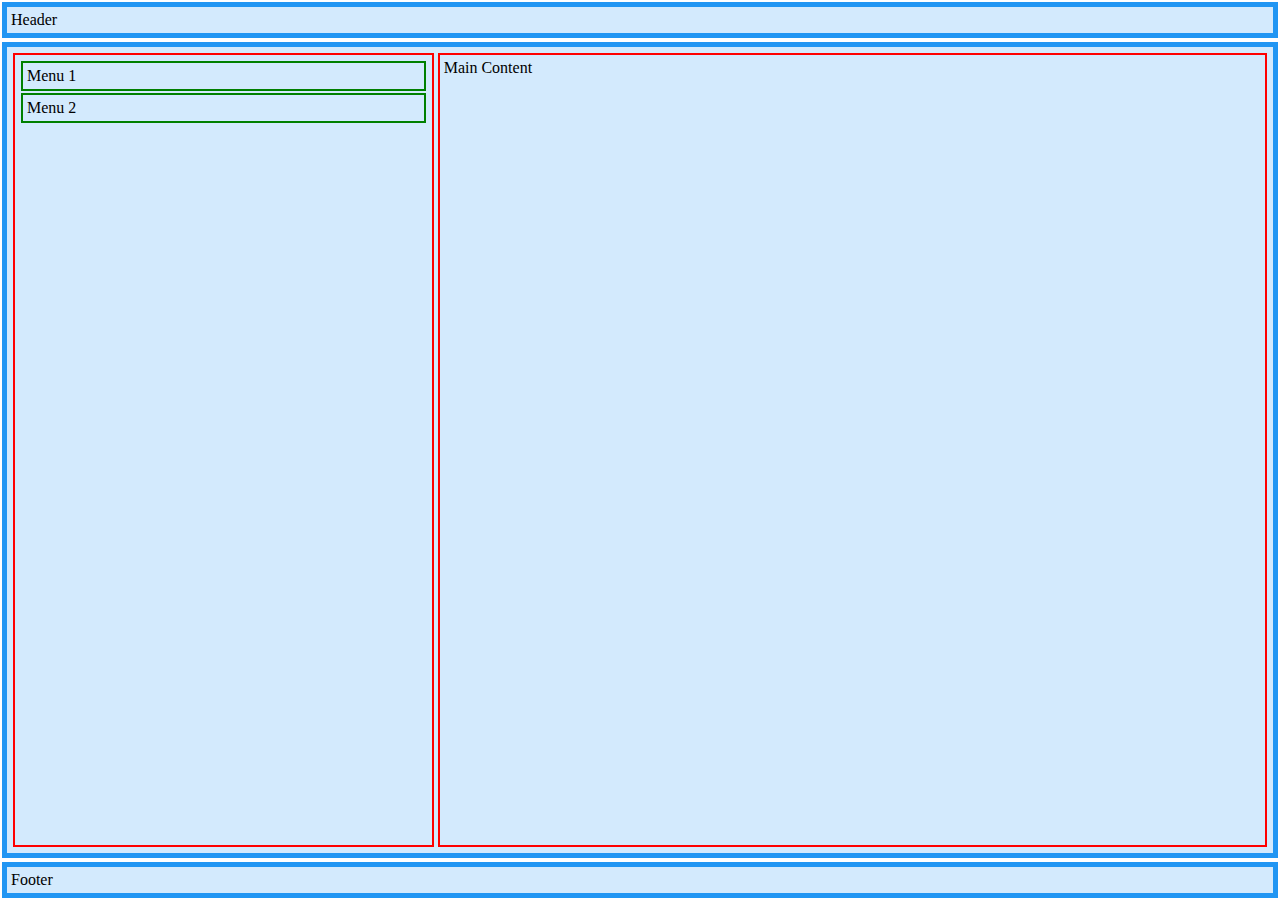
==== layout.html @ 651ef1aa "First version of our CV" ====
<!DOCTYPE html>
<html lang="en">

<head>
    <meta charset="UTF-8">
    <meta http-equiv="X-UA-Compatible" content="IE=edge">
    <meta name="viewport" content="width=device-width, initial-scale=1.0">
    <title>Document</title>
    <style>
        header,
        footer,
        #content {
            padding: 4px;
            margin: 2px;
            border: 5px solid #2196F3;
            background-color: #d3eafd;
        }

        #content div,
        #side-menu section {
            padding: 4px;
            margin: 2px;
            border: 2px solid red;
        }

        #side-menu section {
            border: 2px solid green;
        }

        html {
            height: 100%;
        }

        body {
            margin: 0;
            min-height: 100%;
            display: flex;
            flex-direction: column;
        }

        #content {
            flex: 1;
        }

        /* body > section  { flex: 1; } */

        /* continue... */

        #content {
            display: flex;
            flex-direction: row;
        }

        #side-menu {
            flex: 1;
        }

        #main {
            flex: 2;
        }

        #footer {
            min-height: 24px;
        }
    </style>
</head>

<body>
    <header>
        Header
    </header>
    <section id="content">
        <div id="side-menu">
            <section>
                Menu 1
            </section>
            <section>
                Menu 2
            </section>
        </div>
        <div id="main">
            Main Content
        </div>
    </section>
    <footer>
        Footer
    </footer>
</body>

</html>
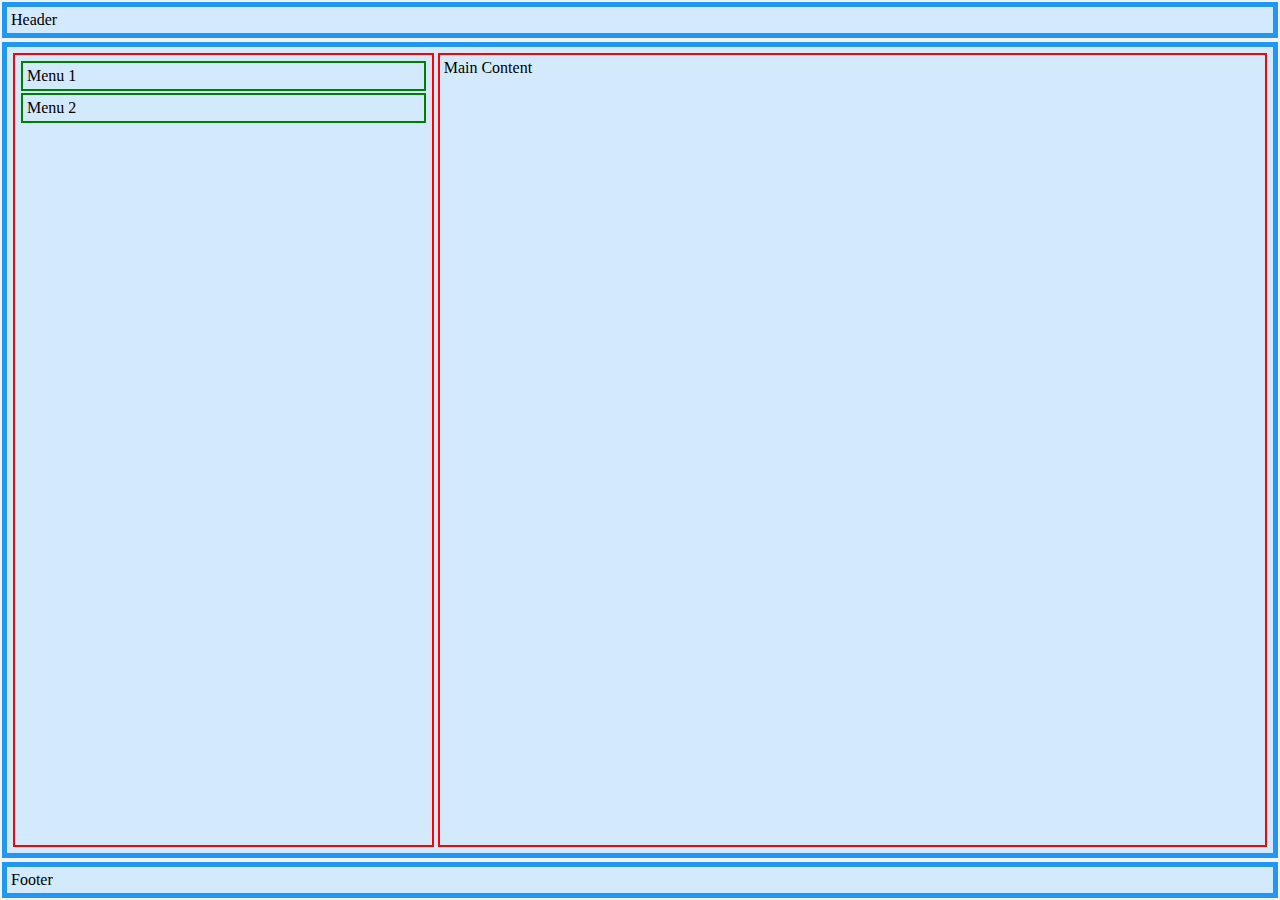
==== commit 2512777d: "extract inline JS into examples.js" ====
--- a/layout.html
+++ b/layout.html
@@ -5,62 +5,29 @@
     <meta charset="UTF-8">
     <meta http-equiv="X-UA-Compatible" content="IE=edge">
     <meta name="viewport" content="width=device-width, initial-scale=1.0">
-    <title>Document</title>
+    <title>Layout</title>
+
+
+    <link rel="stylesheet" href="style.css">
     <style>
         header,
         footer,
         #content {
             padding: 4px;
             margin: 2px;
-            border: 5px solid #2196F3;
+            border: 5px solid #2196f3;
             background-color: #d3eafd;
         }
 
-        #content div,
-        #side-menu section {
+        #content>div,
+        #side-menu>section {
             padding: 4px;
             margin: 2px;
             border: 2px solid red;
         }
 
-        #side-menu section {
-            border: 2px solid green;
-        }
-
-        html {
-            height: 100%;
-        }
-
-        body {
-            margin: 0;
-            min-height: 100%;
-            display: flex;
-            flex-direction: column;
-        }
-
-        #content {
-            flex: 1;
-        }
-
-        /* body > section  { flex: 1; } */
-
-        /* continue... */
-
-        #content {
-            display: flex;
-            flex-direction: row;
-        }
-
-        #side-menu {
-            flex: 1;
-        }
-
-        #main {
-            flex: 2;
-        }
-
-        #footer {
-            min-height: 24px;
+        #side-menu>section {
+            border-color: green;
         }
     </style>
 </head>
--- a/style.css
+++ b/style.css
@@ -0,0 +1,110 @@
+body {
+  background-color: #f3f2ef;
+}
+
+td {
+  color: darkcyan;
+  border-color: aquamarine;
+}
+
+#subscriberEmail {
+  background: yellowgreen;
+}
+
+#job-title {
+  text-align: center;
+  color: chartreuse;
+}
+
+.favorite {
+  font-weight: bold;
+  color: blue;
+
+}
+
+.table {
+  border: 1px black solid;
+  background-color: #6b90ad;
+  margin: 10px;
+  margin-right: 70%;
+}
+
+.skills {
+  border: 2px black solid;
+  background-color: #6b90ad;
+  margin: 10px;
+  margin-right: 65%;
+}
+
+.page {
+  border: 2px solid #e0dfdc;
+  background-color: #ffff;
+  padding: 0 10px 0 10px;
+  margin-bottom: 10px;
+  border-radius: 10px;
+}
+
+#top-meniu-bar {
+  text-align: center;
+  background-color: #334455;
+  color: #fff;
+}
+
+#top-meniu-bar li {
+  display: inline-block;
+  padding: 0;
+  margin: 0;
+}
+
+#top-meniu-bar a {
+  text-decoration: none;
+  color: #fff;
+  margin: 5px 10px;
+  display: inline-block;
+}
+
+#top-meniu-bar a:hover {
+  color: #334455;
+  background-color: #fff;
+}
+
+
+
+
+
+html {
+  height: 100%;
+}
+
+body {
+  margin: 0;
+  min-height: 100%;
+  background: #f3f2ef;
+  display: flex;
+  flex-direction: column;
+}
+
+#content {
+  flex: 1;
+  display: flex;
+  flex-direction: row;
+}
+
+#side-menu {
+  flex: 1;
+}
+
+#main {
+  flex: 2;
+}
+
+img {
+  border-radius: 100%;
+}
+
+/* header { 
+  display: flex;
+  flex-direction: row;
+}
+
+/* doua sectiuni 1:poza si 2:descrierea si meniul */